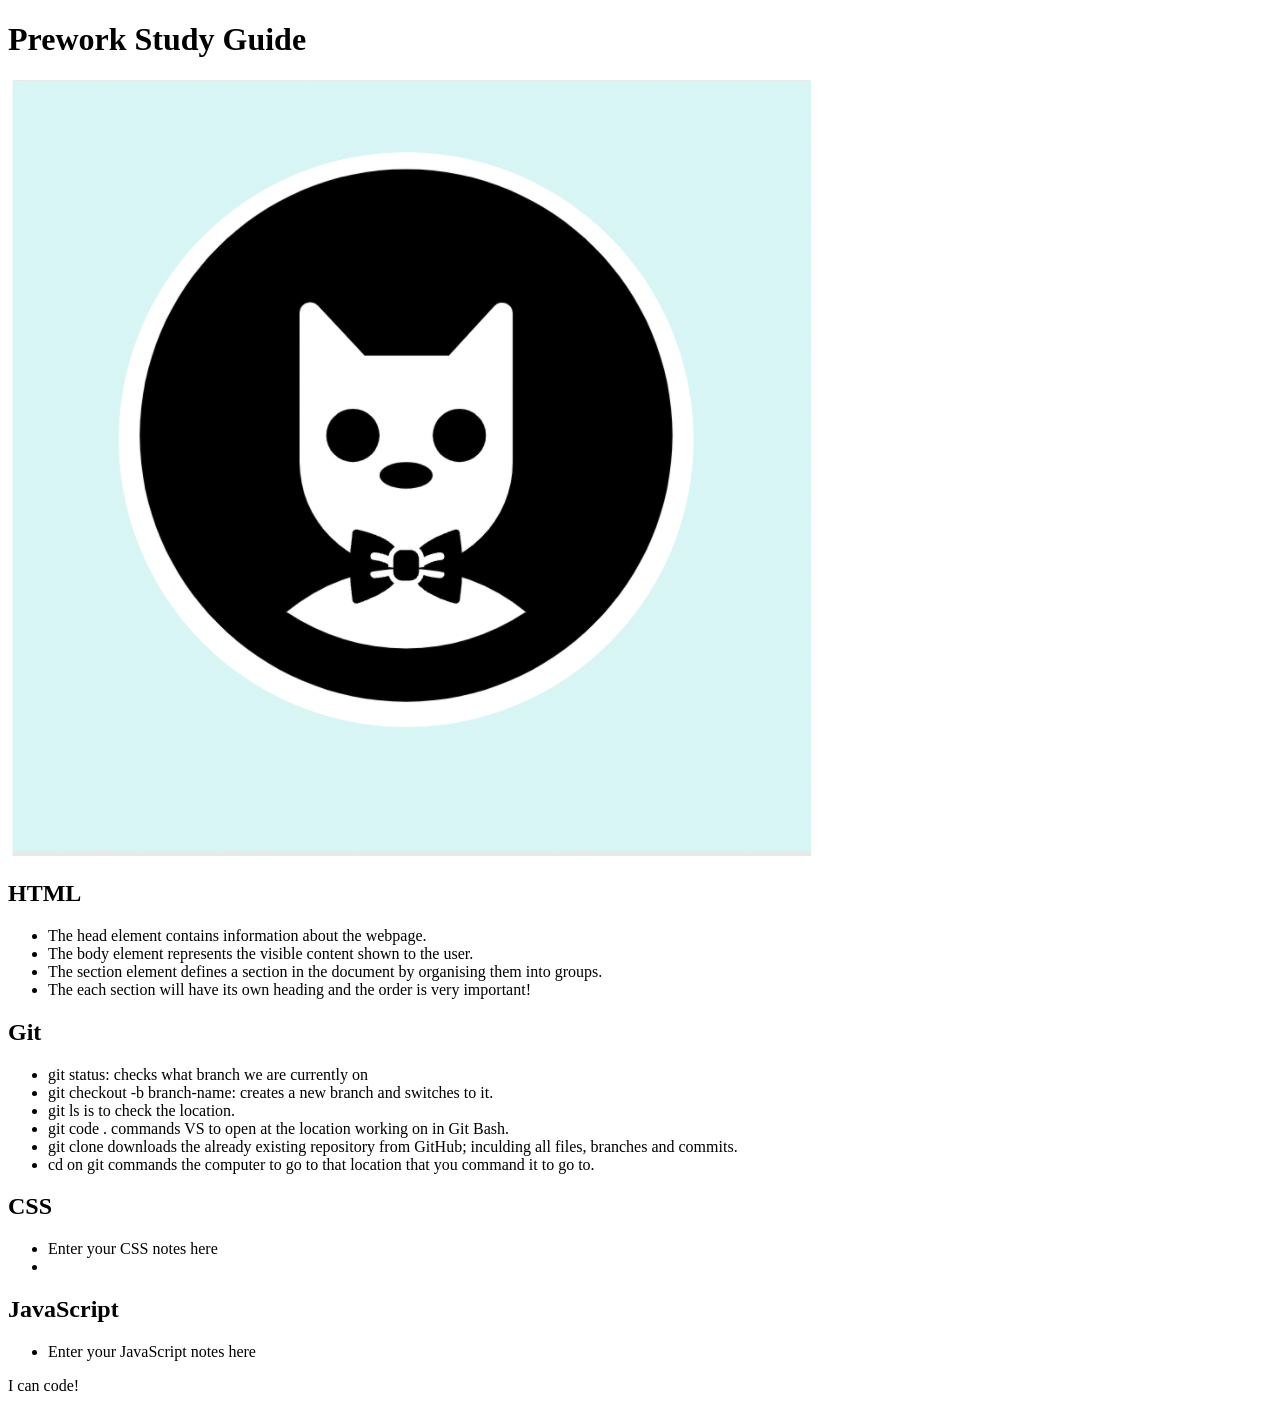
==== prework-study-guide/index.html @ c23f9f07 "added code to HTML file" ====
<!DOCTYPE html>
<html lang="en">
  <head>
    <meta charset="UTF-8" />
    <meta http-equiv="X-UA-Compatible" content="IE=edge" />
    <meta name="viewport" content="width=device-width, initial-scale=1.0" />
    <title>Prework Study Guide</title>
  </head>
  <body>
    <header id="top">
      <h1>Prework Study Guide</h1>
      <img src="./assets/bowtie-cat.png" alt="Profile image of cat wearing a bow tie." />
    </header>
    <main>
      <section class="card" id="html-section">
        <h2>HTML</h2>
        <ul>
          <li>The head element contains information about the webpage.</li>
          <li>The body element represents the visible content shown to the user.</li>
          <li>The section element defines a section in the document by organising them into groups.</li>
          <li>The each section will have its own heading and the order is very important! </li>
        </ul>
      </section>
   
      <section class="card" id="git-section">
        <h2>Git</h2>
        <ul>
         <li>git status: checks what branch we are currently on</li>
         <li>git checkout -b branch-name: creates a new branch and switches to it.</li>
         <li>git ls is to check the location.</li>
         <li>git code . commands VS to open at the location working on in Git Bash.</li>
         <li>git clone downloads the already existing repository from GitHub; inculding all files, branches and commits.</li>
         <li>cd on git commands the computer to go to that location that you command it to go to.</li>
        </ul>
    </section>

      <section class="card" id="css-section">
          <h2>CSS</h2>
          <ul>
            <li>Enter your CSS notes here</li>
            <li> </li>
          </ul>
      </section>
   
      <section class="card" id="javascript-section">
        <h2>JavaScript</h2>
        <ul>
          <li>Enter your JavaScript notes here</li>
        </ul>
      </section>
    </main>

    <footer>
      <p>I can code!</p>
    </footer>
  </body>
</html>
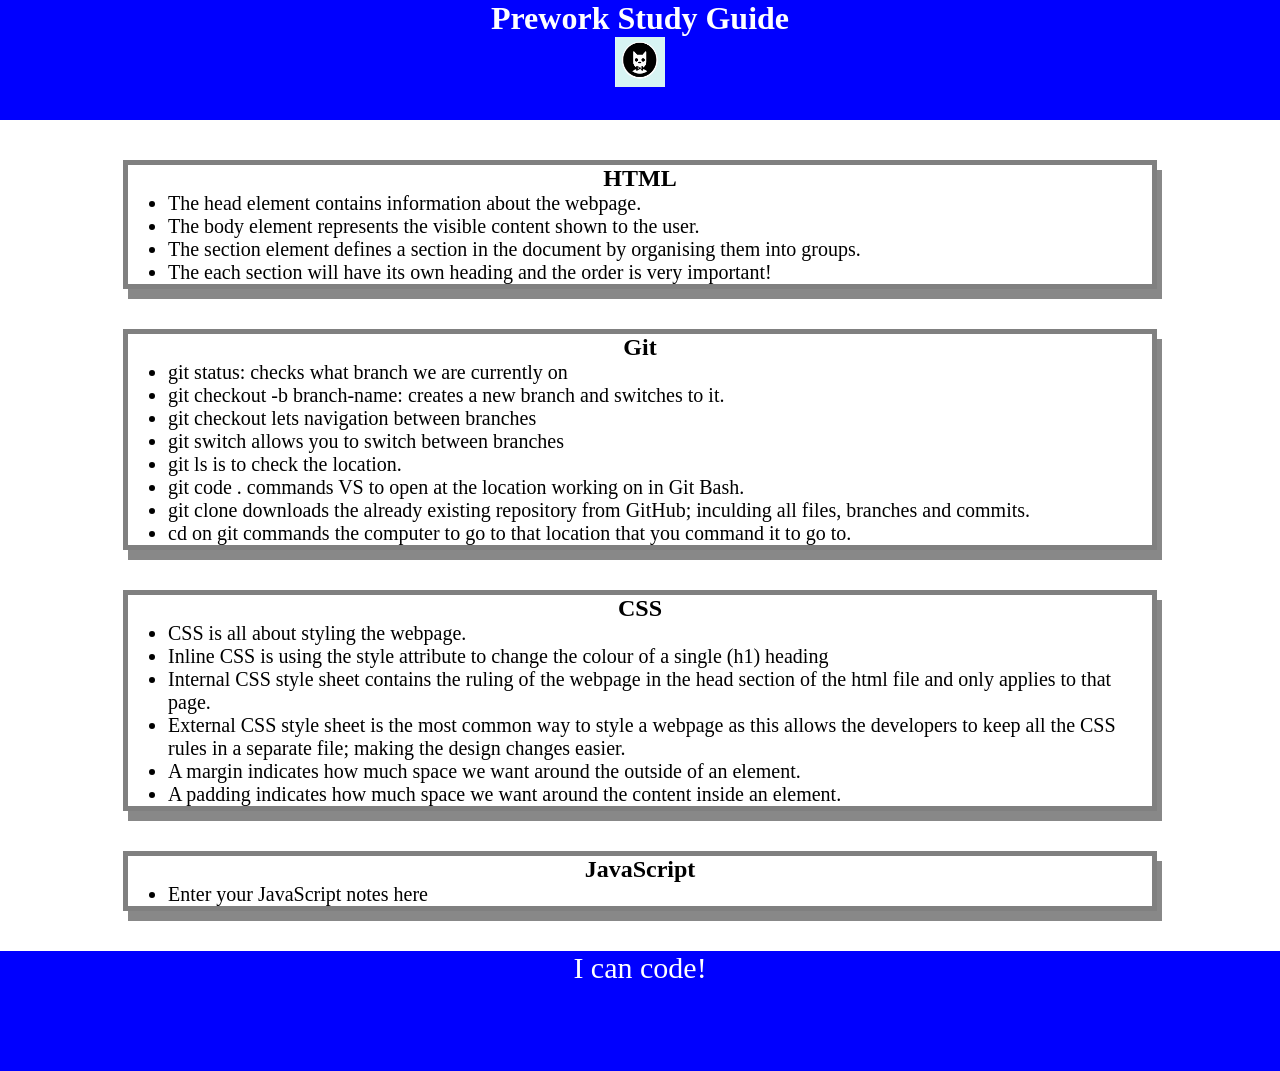
==== commit 18f2dd37: "added CSS to project" ====
--- a/prework-study-guide/index.html
+++ b/prework-study-guide/index.html
@@ -4,6 +4,7 @@
     <meta charset="UTF-8" />
     <meta http-equiv="X-UA-Compatible" content="IE=edge" />
     <meta name="viewport" content="width=device-width, initial-scale=1.0" />
+    <link rel="stylesheet" href="./assets/style.css">
     <title>Prework Study Guide</title>
   </head>
   <body>
@@ -27,6 +28,8 @@
         <ul>
          <li>git status: checks what branch we are currently on</li>
          <li>git checkout -b branch-name: creates a new branch and switches to it.</li>
+         <li>git checkout lets navigation between branches</li>
+         <li>git switch allows you to switch between branches</li>
          <li>git ls is to check the location.</li>
          <li>git code . commands VS to open at the location working on in Git Bash.</li>
          <li>git clone downloads the already existing repository from GitHub; inculding all files, branches and commits.</li>
@@ -37,8 +40,12 @@
       <section class="card" id="css-section">
           <h2>CSS</h2>
           <ul>
-            <li>Enter your CSS notes here</li>
-            <li> </li>
+           <li>CSS is all about styling the webpage.</li>
+           <li>Inline CSS is using the style attribute to change the colour of a single (h1) heading</h1></li> 
+           <li>Internal CSS style sheet contains the ruling of the webpage in the head section of the html file and only applies to that page.</li>
+           <li>External CSS style sheet is the most common way to style a webpage as this allows the developers to keep all the CSS rules in a separate file; making the design changes easier.</li>
+            <li>A margin indicates how much space we want around the outside of an element.</li>
+            <li>A padding indicates how much space we want around the content inside an element.</li>
           </ul>
       </section>
    
--- a/prework-study-guide/assets/style.css
+++ b/prework-study-guide/assets/style.css
@@ -0,0 +1,36 @@
+* {
+    margin: 0;
+    padding: 0;
+}
+header,
+footer {
+    width: 100%;
+    height: 120px;
+    background-color: blue;
+    color: white;
+}
+h1,
+h2 {
+    text-align: center;
+}
+img {
+    display: block;
+    height: 50px;
+    width: 50px;
+    margin-left: auto;
+    margin-right: auto;
+}
+ul {
+    padding-left: 40px;
+    font-size: 20px;
+}
+p {
+    text-align: center;
+    font-size: 30px;
+}
+.card {
+    width: 80%;
+    margin: 40px auto;
+    border: 5px solid gray;
+    box-shadow: 5px 10px #888888;
+  }
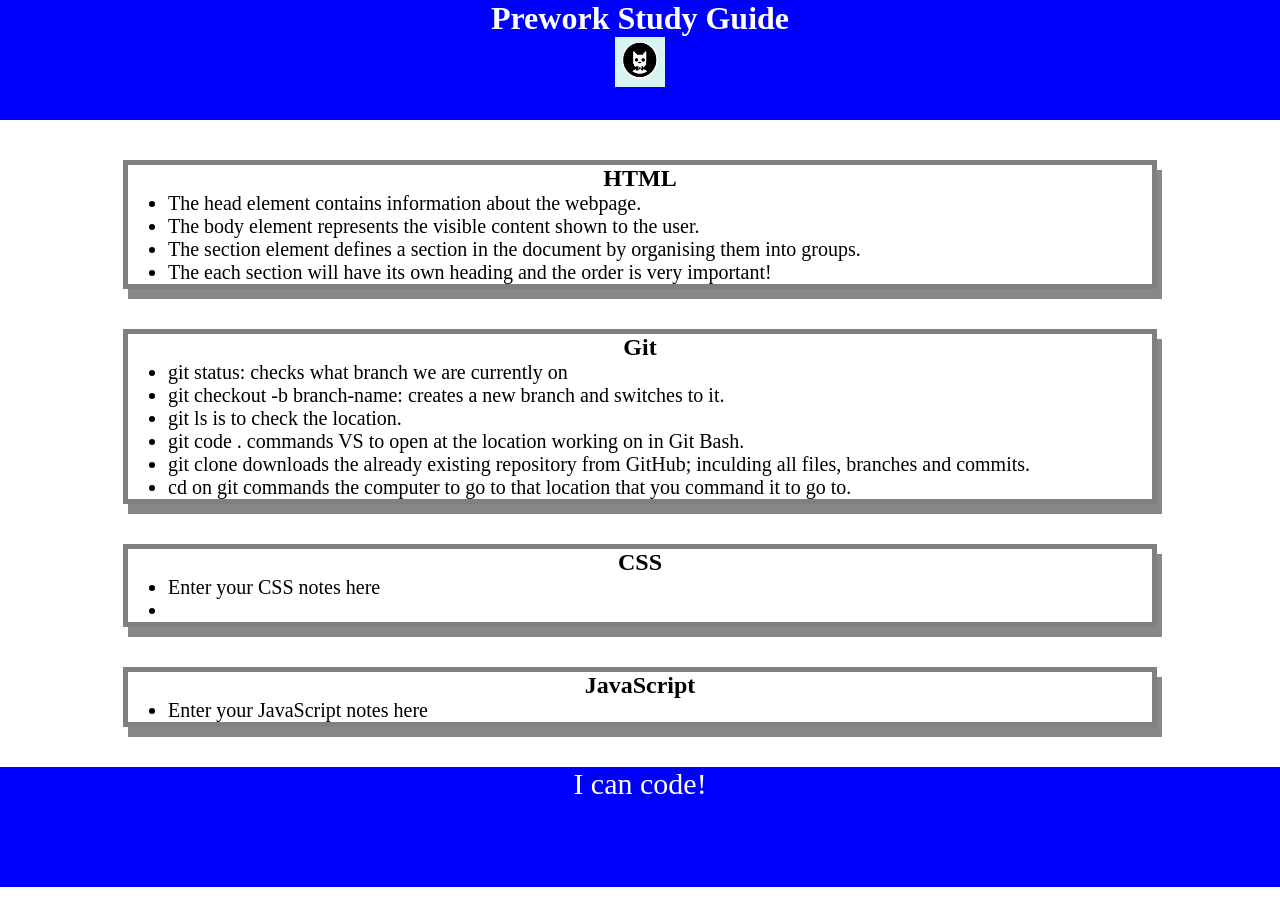
==== commit 9f169eab: "Update index.html" ====
--- a/prework-study-guide/index.html
+++ b/prework-study-guide/index.html
@@ -28,8 +28,6 @@
         <ul>
          <li>git status: checks what branch we are currently on</li>
          <li>git checkout -b branch-name: creates a new branch and switches to it.</li>
-         <li>git checkout lets navigation between branches</li>
-         <li>git switch allows you to switch between branches</li>
          <li>git ls is to check the location.</li>
          <li>git code . commands VS to open at the location working on in Git Bash.</li>
          <li>git clone downloads the already existing repository from GitHub; inculding all files, branches and commits.</li>
@@ -40,12 +38,8 @@
       <section class="card" id="css-section">
           <h2>CSS</h2>
           <ul>
-           <li>CSS is all about styling the webpage.</li>
-           <li>Inline CSS is using the style attribute to change the colour of a single (h1) heading</h1></li> 
-           <li>Internal CSS style sheet contains the ruling of the webpage in the head section of the html file and only applies to that page.</li>
-           <li>External CSS style sheet is the most common way to style a webpage as this allows the developers to keep all the CSS rules in a separate file; making the design changes easier.</li>
-            <li>A margin indicates how much space we want around the outside of an element.</li>
-            <li>A padding indicates how much space we want around the content inside an element.</li>
+            <li>Enter your CSS notes here</li>
+            <li> </li>
           </ul>
       </section>
    
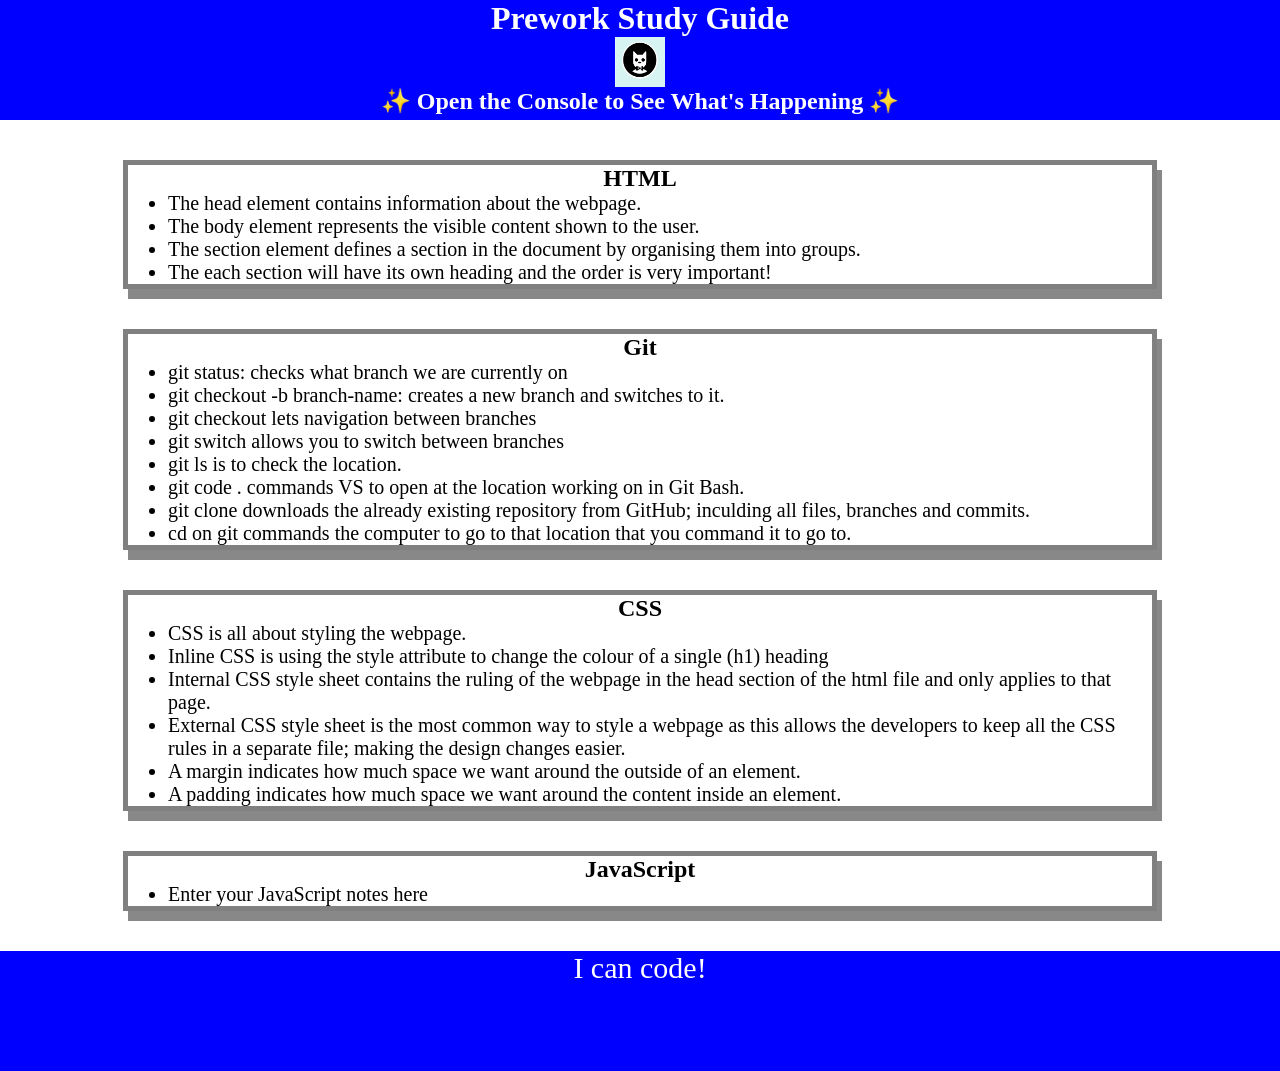
==== commit 950dd8aa: "< add JS to project>" ====
--- a/prework-study-guide/index.html
+++ b/prework-study-guide/index.html
@@ -11,6 +11,7 @@
     <header id="top">
       <h1>Prework Study Guide</h1>
       <img src="./assets/bowtie-cat.png" alt="Profile image of cat wearing a bow tie." />
+      <h2>✨ Open the Console to See What's Happening ✨</h2>
     </header>
     <main>
       <section class="card" id="html-section">
@@ -28,6 +29,8 @@
         <ul>
          <li>git status: checks what branch we are currently on</li>
          <li>git checkout -b branch-name: creates a new branch and switches to it.</li>
+         <li>git checkout lets navigation between branches</li>
+         <li>git switch allows you to switch between branches</li>
          <li>git ls is to check the location.</li>
          <li>git code . commands VS to open at the location working on in Git Bash.</li>
          <li>git clone downloads the already existing repository from GitHub; inculding all files, branches and commits.</li>
@@ -38,8 +41,12 @@
       <section class="card" id="css-section">
           <h2>CSS</h2>
           <ul>
-            <li>Enter your CSS notes here</li>
-            <li> </li>
+           <li>CSS is all about styling the webpage.</li>
+           <li>Inline CSS is using the style attribute to change the colour of a single (h1) heading</h1></li> 
+           <li>Internal CSS style sheet contains the ruling of the webpage in the head section of the html file and only applies to that page.</li>
+           <li>External CSS style sheet is the most common way to style a webpage as this allows the developers to keep all the CSS rules in a separate file; making the design changes easier.</li>
+            <li>A margin indicates how much space we want around the outside of an element.</li>
+            <li>A padding indicates how much space we want around the content inside an element.</li>
           </ul>
       </section>
    
@@ -54,5 +61,6 @@
     <footer>
       <p>I can code!</p>
     </footer>
+    <script src="./assets/script.js"></script>
   </body>
 </html>
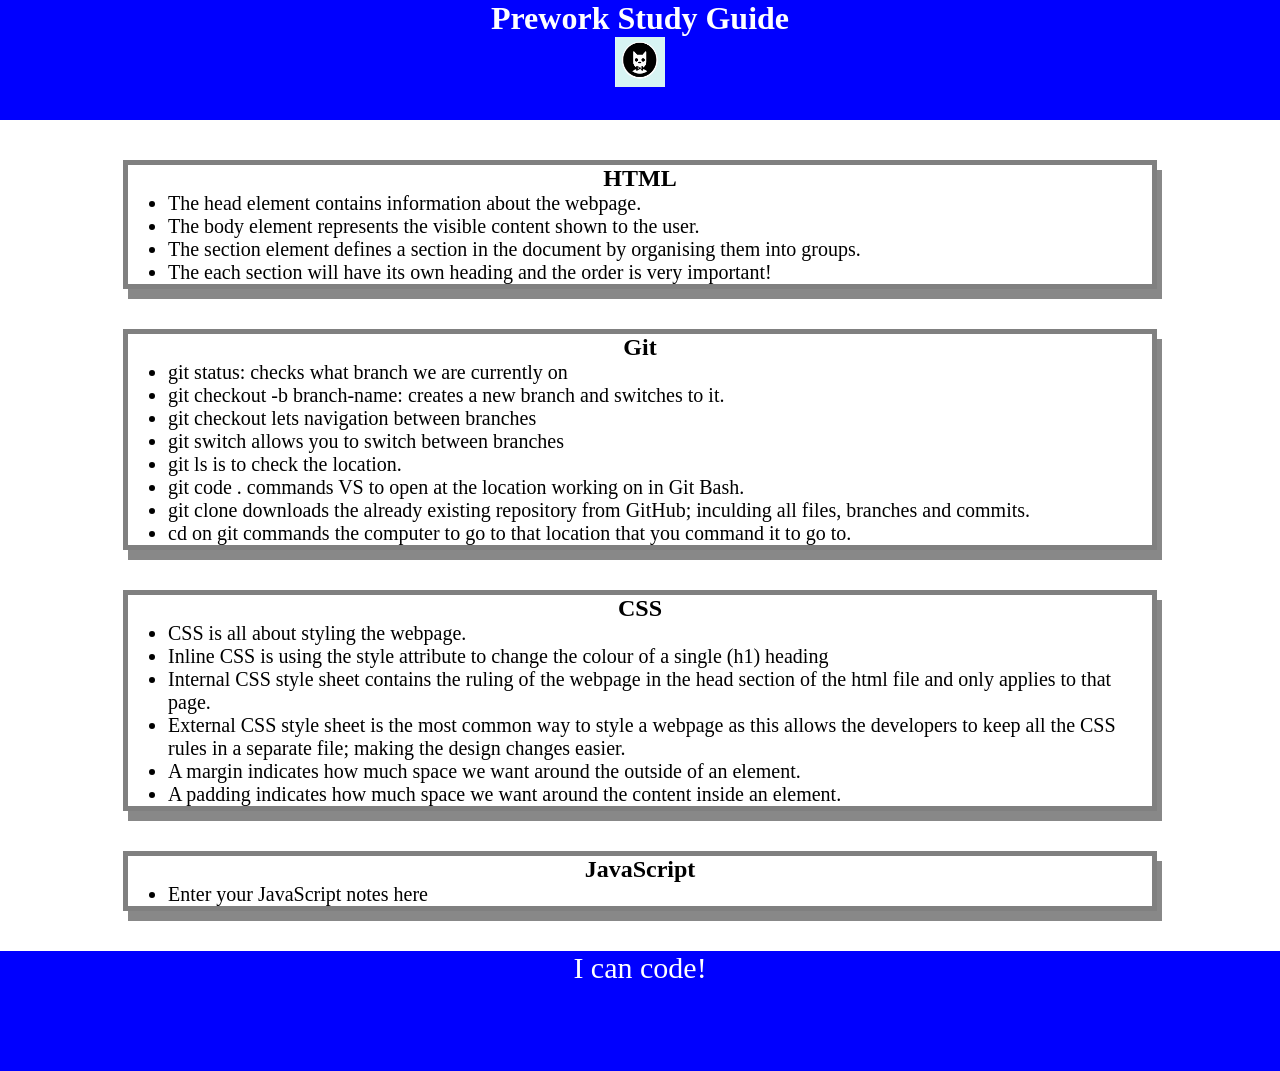
==== commit 06664ebb: "added script.js and script tag to html file" ====
--- a/prework-study-guide/index.html
+++ b/prework-study-guide/index.html
@@ -5,13 +5,13 @@
     <meta http-equiv="X-UA-Compatible" content="IE=edge" />
     <meta name="viewport" content="width=device-width, initial-scale=1.0" />
     <link rel="stylesheet" href="./assets/style.css">
+    <script src="./assets/script.js" defer></script>
     <title>Prework Study Guide</title>
   </head>
   <body>
     <header id="top">
       <h1>Prework Study Guide</h1>
       <img src="./assets/bowtie-cat.png" alt="Profile image of cat wearing a bow tie." />
-      <h2>✨ Open the Console to See What's Happening ✨</h2>
     </header>
     <main>
       <section class="card" id="html-section">
@@ -61,6 +61,5 @@
     <footer>
       <p>I can code!</p>
     </footer>
-    <script src="./assets/script.js"></script>
   </body>
 </html>
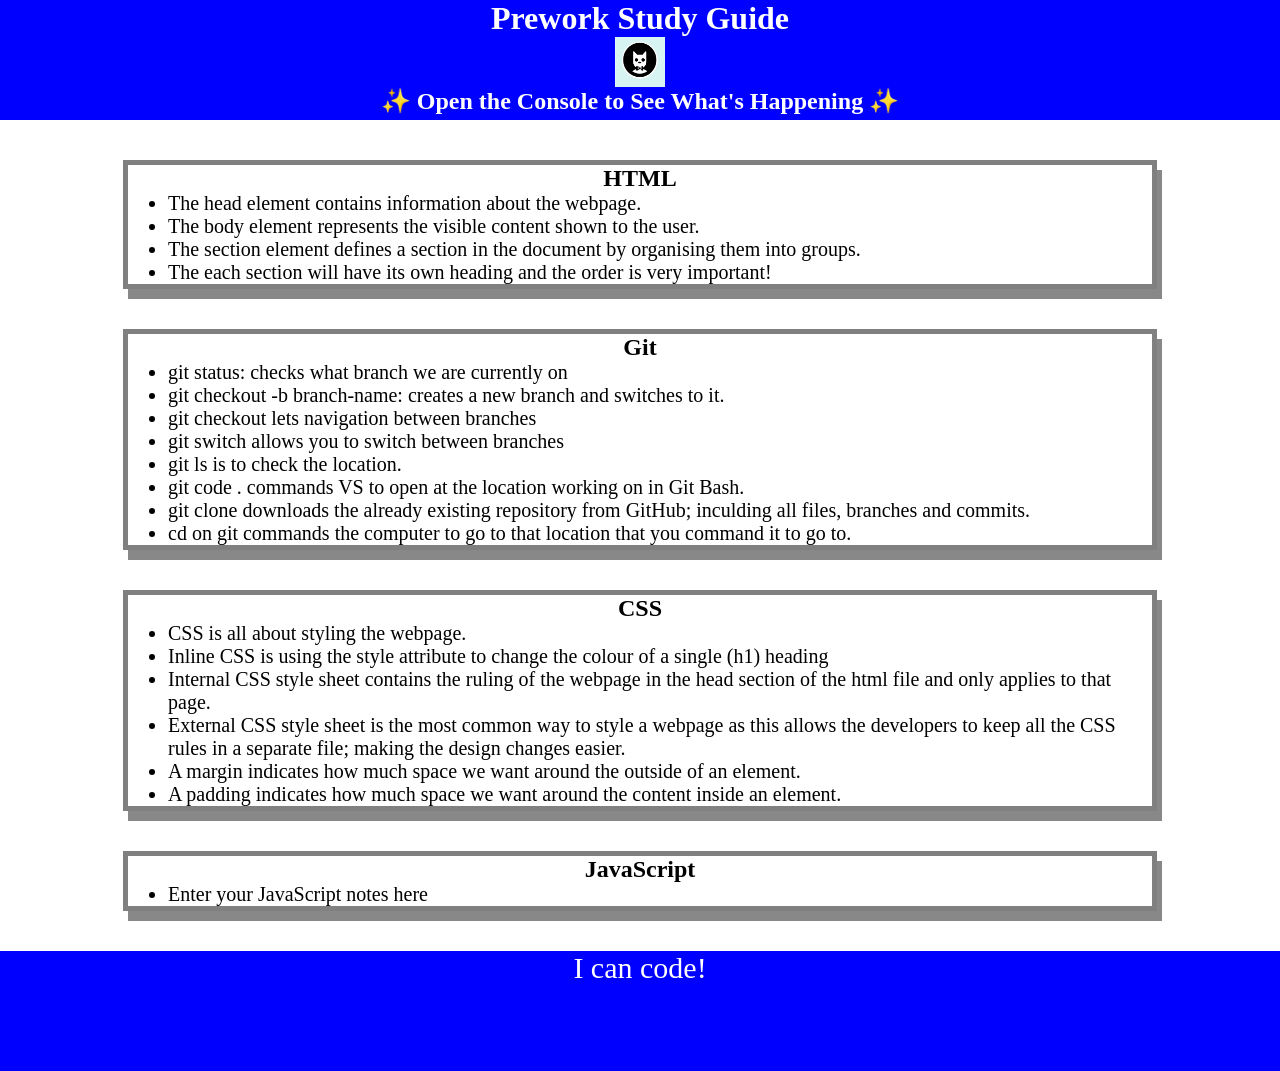
==== commit de280003: "updated js to html file" ====
--- a/prework-study-guide/index.html
+++ b/prework-study-guide/index.html
@@ -12,6 +12,7 @@
     <header id="top">
       <h1>Prework Study Guide</h1>
       <img src="./assets/bowtie-cat.png" alt="Profile image of cat wearing a bow tie." />
+      <h2>✨ Open the Console to See What's Happening ✨</h2>    
     </header>
     <main>
       <section class="card" id="html-section">
@@ -63,3 +64,6 @@
     </footer>
   </body>
 </html>
+    </footer>
+  </body>
+</html>
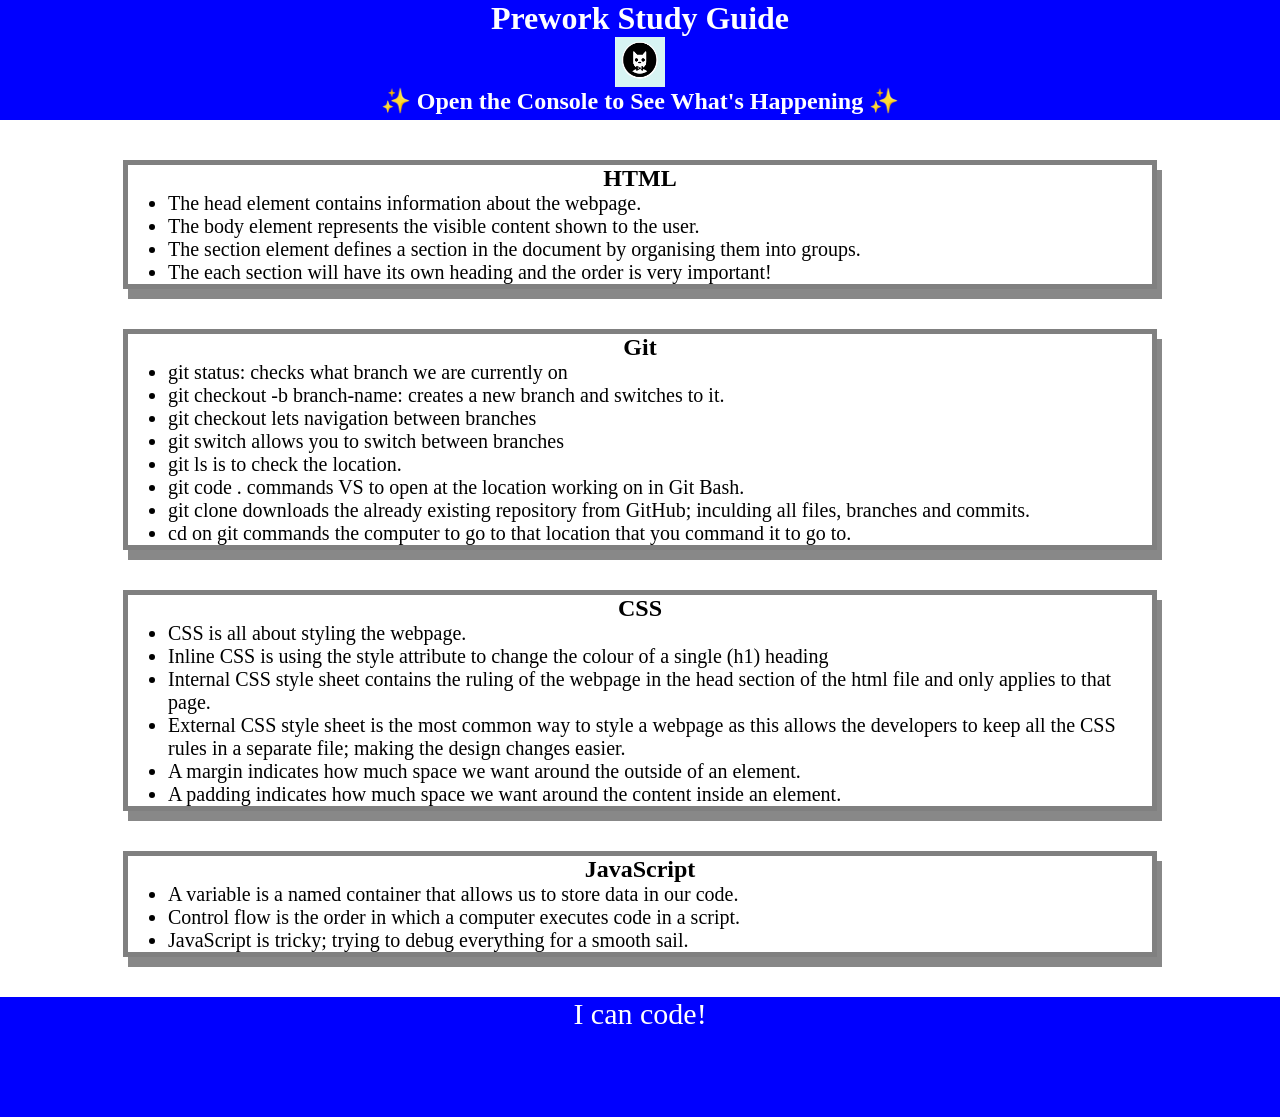
==== commit ae1d02b4: "debugged js ready to add to html" ====
--- a/prework-study-guide/index.html
+++ b/prework-study-guide/index.html
@@ -54,7 +54,9 @@
       <section class="card" id="javascript-section">
         <h2>JavaScript</h2>
         <ul>
-          <li>Enter your JavaScript notes here</li>
+          <li>A variable is a named container that allows us to store data in our code.</li>
+          <li>Control flow is the order in which a computer executes code in a script.</li>
+          <li>JavaScript is tricky; trying to debug everything for a smooth sail.</li>
         </ul>
       </section>
     </main>
